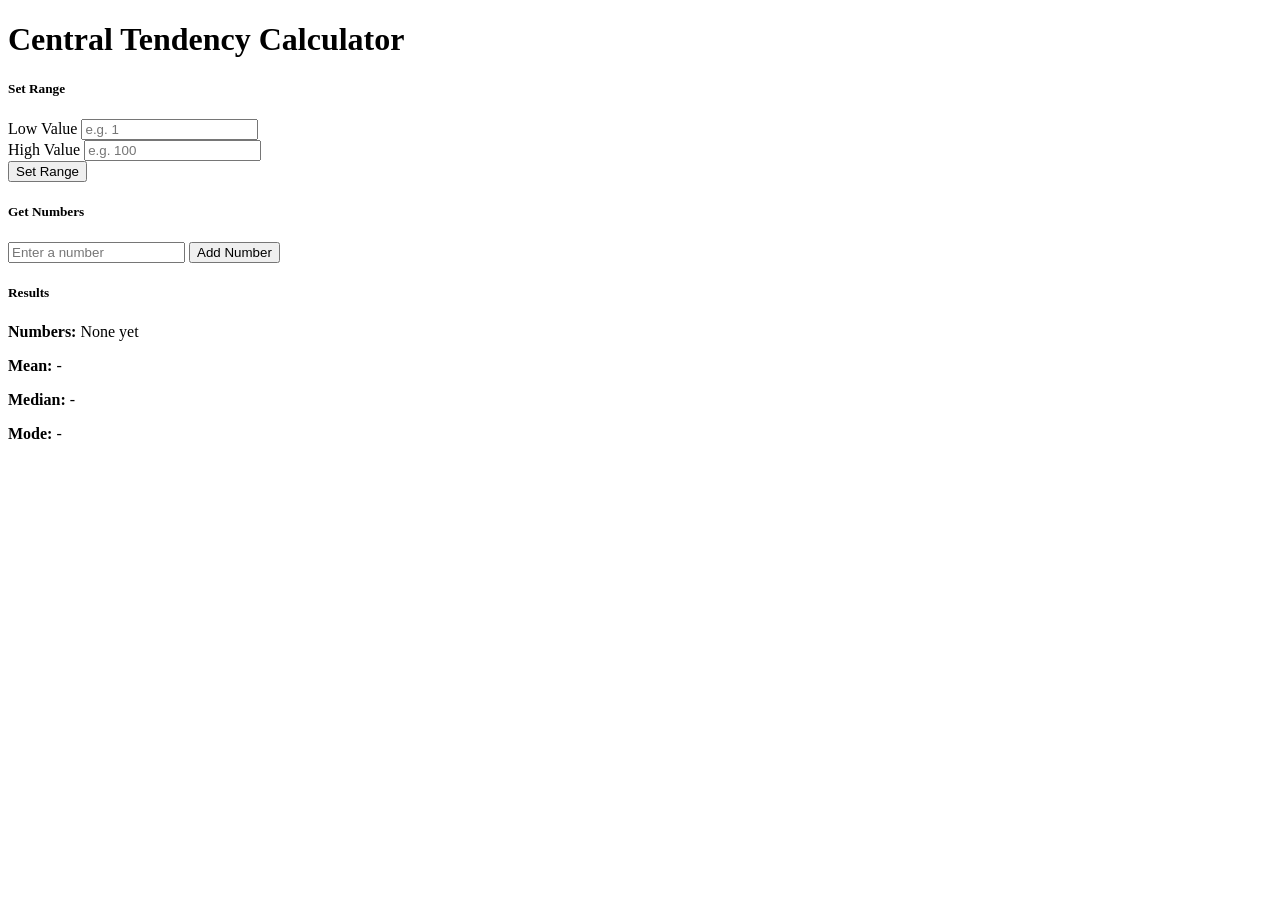
==== Module 2/2.1 Central Tendency Calculator/Handmade/index.html @ 73678dce "Product Landing Page + Central Tendency Calculator" ====
<!DOCTYPE html>
<html lang="en">
<head>
  <meta charset="UTF-8" />
  <meta name="viewport" content="width=device-width, initial-scale=1.0" />
  <title>Central Tendency Calculator</title>
  <link rel="stylesheet" href="styles.css" />
</head>
<body>

  <div>
    <h1>Central Tendency Calculator</h1>

    <div>
      <h5>Set Range</h5>
      <div>
        <div>
          <label for="low">Low Value</label>
          <input type="number" id="low" placeholder="e.g. 1" />
        </div>
        <div>
          <label for="high">High Value</label>
          <input type="number" id="high" placeholder="e.g. 100" />
        </div>
      </div>
      <button id="setRange">Set Range</button>
    </div>

    <div>
      <h5>Get Numbers</h5>
      <div>
        <input type="number" id="manualInput"placeholder="Enter a number" />
        <button id="addManual">Add Number</button>
      </div>
    </div>

    <div>
      <h5>Results</h5>
      <p><strong>Numbers:</strong> <span id="numbersList">None yet</span></p>
      <p><strong>Mean:</strong> <span id="mean">-</span></p>
      <p><strong>Median:</strong> <span id="median">-</span></p>
      <p><strong>Mode:</strong> <span id="mode">-</span></p>
    </div>
  </div>

  <script src="main.js"></script>
</body>
</html>
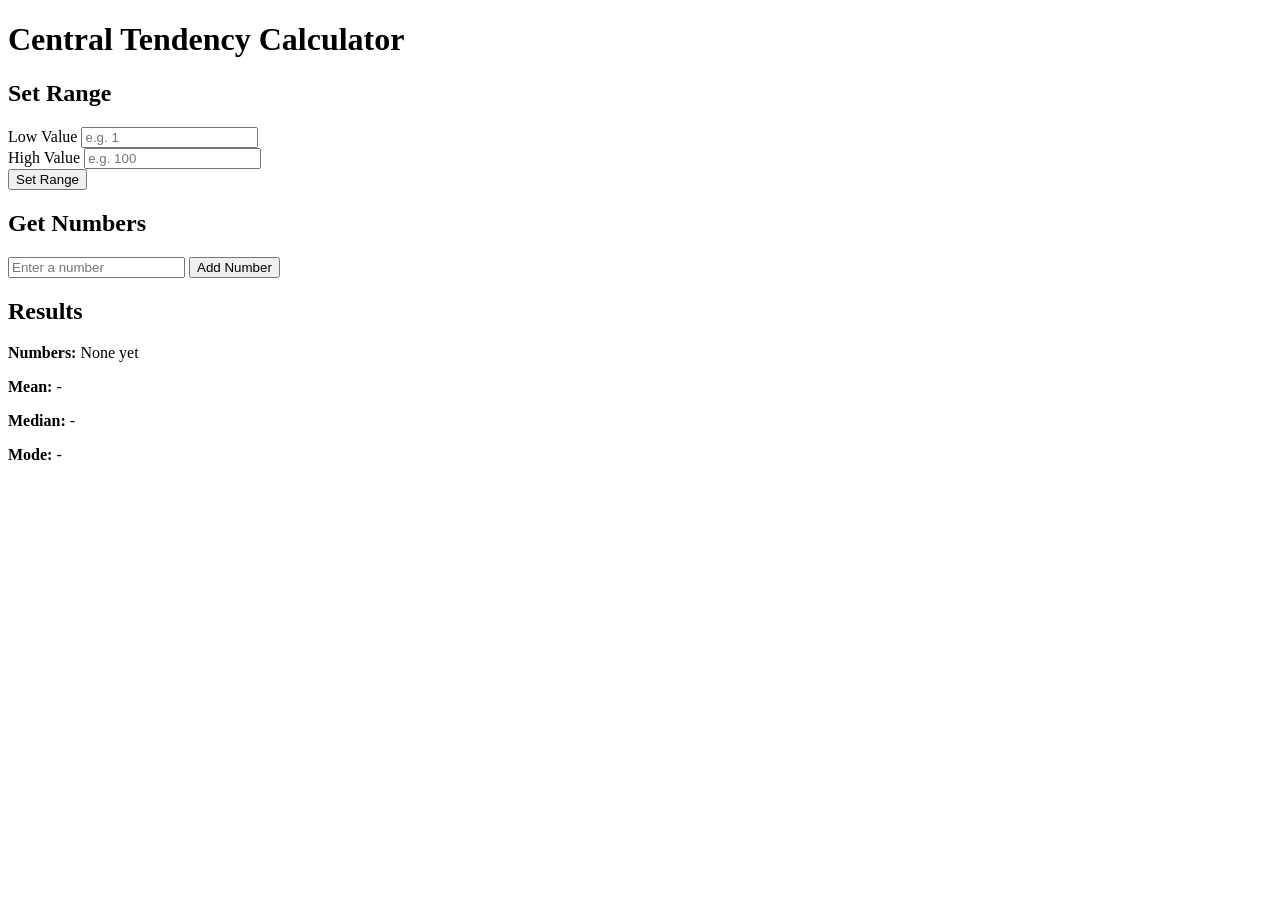
==== commit f9c7b9e7: "Adjusted incorrect Heading sizes." ====
--- a/Module 2/2.1 Central Tendency Calculator/Handmade/index.html
+++ b/Module 2/2.1 Central Tendency Calculator/Handmade/index.html
@@ -12,7 +12,7 @@
     <h1>Central Tendency Calculator</h1>
 
     <div>
-      <h5>Set Range</h5>
+      <h2>Set Range</h2>
       <div>
         <div>
           <label for="low">Low Value</label>
@@ -27,7 +27,7 @@
     </div>
 
     <div>
-      <h5>Get Numbers</h5>
+      <h2>Get Numbers</h2>
       <div>
         <input type="number" id="manualInput"placeholder="Enter a number" />
         <button id="addManual">Add Number</button>
@@ -35,7 +35,7 @@
     </div>
 
     <div>
-      <h5>Results</h5>
+      <h2>Results</h2>
       <p><strong>Numbers:</strong> <span id="numbersList">None yet</span></p>
       <p><strong>Mean:</strong> <span id="mean">-</span></p>
       <p><strong>Median:</strong> <span id="median">-</span></p>
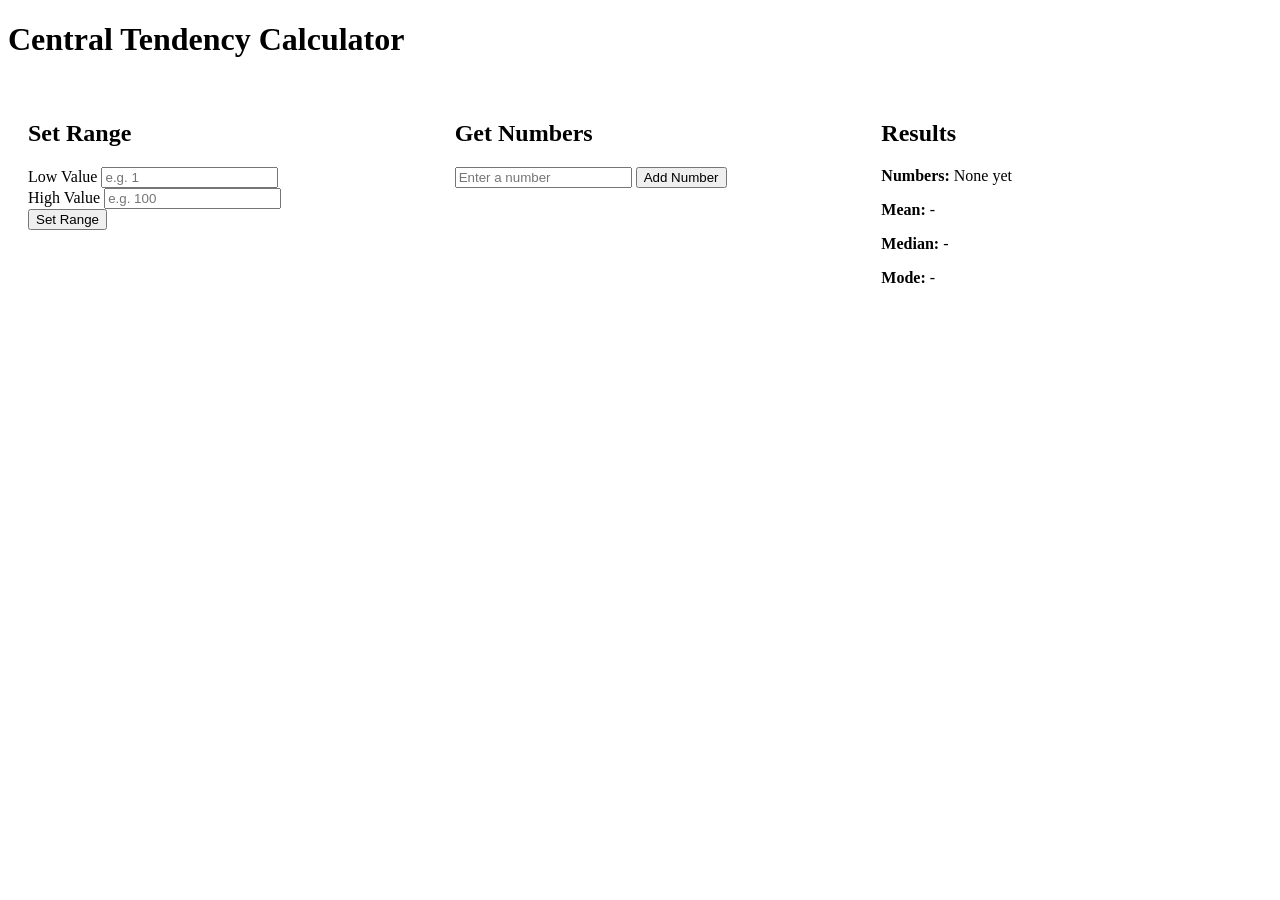
==== commit cf17e173: "Added flexbox for accesibility." ====
--- a/Module 2/2.1 Central Tendency Calculator/Handmade/index.html
+++ b/Module 2/2.1 Central Tendency Calculator/Handmade/index.html
@@ -7,40 +7,38 @@
   <link rel="stylesheet" href="styles.css" />
 </head>
 <body>
+    <h1>Central Tendency Calculator</h1>
+    <div class="flex-container">
+        <div class="flexbox-column">
+        <h2>Set Range</h2>
+        <div>
+            <div>
+            <label for="low">Low Value</label>
+            <input type="number" id="low" placeholder="e.g. 1" />
+            </div>
+            <div>
+            <label for="high">High Value</label>
+            <input type="number" id="high" placeholder="e.g. 100" />
+            </div>
+        </div>
+        <button id="setRange">Set Range</button>
+        </div>
 
-  <div>
-    <h1>Central Tendency Calculator</h1>
+        <div class="flexbox-column">
+        <h2>Get Numbers</h2>
+        <div>
+            <input type="number" id="manualInput"placeholder="Enter a number" />
+            <button id="addManual">Add Number</button>
+        </div>
+        </div>
 
-    <div>
-      <h2>Set Range</h2>
-      <div>
-        <div>
-          <label for="low">Low Value</label>
-          <input type="number" id="low" placeholder="e.g. 1" />
+        <div class="flexbox-column">
+        <h2>Results</h2>
+        <p><strong>Numbers:</strong> <span id="numbersList">None yet</span></p>
+        <p><strong>Mean:</strong> <span id="mean">-</span></p>
+        <p><strong>Median:</strong> <span id="median">-</span></p>
+        <p><strong>Mode:</strong> <span id="mode">-</span></p>
         </div>
-        <div>
-          <label for="high">High Value</label>
-          <input type="number" id="high" placeholder="e.g. 100" />
-        </div>
-      </div>
-      <button id="setRange">Set Range</button>
-    </div>
-
-    <div>
-      <h2>Get Numbers</h2>
-      <div>
-        <input type="number" id="manualInput"placeholder="Enter a number" />
-        <button id="addManual">Add Number</button>
-      </div>
-    </div>
-
-    <div>
-      <h2>Results</h2>
-      <p><strong>Numbers:</strong> <span id="numbersList">None yet</span></p>
-      <p><strong>Mean:</strong> <span id="mean">-</span></p>
-      <p><strong>Median:</strong> <span id="median">-</span></p>
-      <p><strong>Mode:</strong> <span id="mode">-</span></p>
-    </div>
   </div>
 
   <script src="main.js"></script>
--- a/Module 2/2.1 Central Tendency Calculator/Handmade/styles.css
+++ b/Module 2/2.1 Central Tendency Calculator/Handmade/styles.css
@@ -0,0 +1,25 @@
+.flex-container {
+  display: flex;
+  flex-wrap: wrap;
+  gap: 16px;      
+  width: 100%;
+}
+
+.flexbox-column {
+  flex: 1 1 100%; 
+  background-color: white;
+  padding: 20px;
+  box-sizing: border-box;
+}
+
+@media (min-width: 600px) {
+  .flexbox-column {
+    flex: 1 1 calc(50% - 8px); 
+  }
+}
+
+@media (min-width: 1024px) {
+  .flexbox-column {
+    flex: 1 1 calc(25% - 12px); 
+  }
+}
